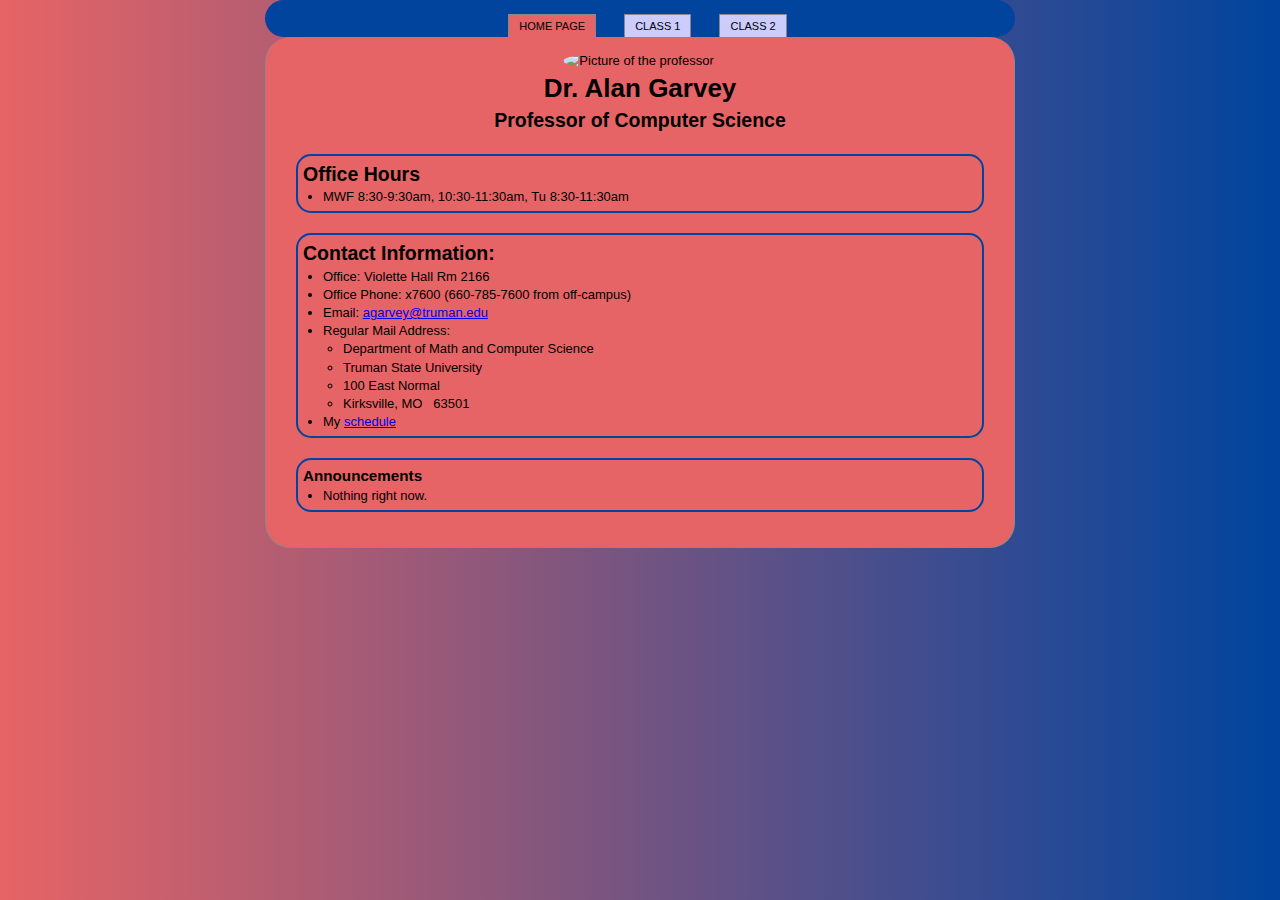
==== index.html @ dcb3b3d7 "Added files from ICE" ====
<!DOCTYPE html>
<html lang="en">
<head>
  <meta http-equiv="content-type" content="text/html; charset=utf-8" />
  <title>HW2 Main Page</title>
  <link href="css-hw2.css" type="text/css" rel="stylesheet" />
</head>
<body id="homePage">
  <div id="wrapper">
    <div id="masthead">
      <div id="navContainer">
        <div id="navigation">
          <ul>
            <li id="homePageLink"><a href="index.html">Home page</a></li>
            <li id="Class1PageLink"><a href="class1.html">Class 1</a></li>
            <li id="Class2PageLink"><a href="class2.html">Class 2</a></li>
          </ul>
        </div>
      </div>
    </div>

<div id="content">
<div id="profimage">
<img src="http://vh216602.truman.edu/agarvey/head2011.jpg" id="profjpg" height="150" width="150" alt="Picture of the professor." />
</div>

<div id="professor">
<h1>Dr. Alan Garvey</h1>
<h2>Professor of Computer Science</h2>
</div>

<div id="information">
<div id="office">
<h2>Office Hours</h2>
<ul>
<li>MWF 8:30-9:30am, 10:30-11:30am, Tu 8:30-11:30am</li>
</ul>
</div>

<div id="contact">
<h2>Contact Information:</h2>
<ul class="compact">
<li>Office: Violette Hall Rm 2166</li>
<li>Office Phone: x7600 (660-785-7600 from off-campus)</li>
<li>Email: <a
href="mailto:agarvey@truman.edu">agarvey@truman.edu</a></li>
  <li>Regular Mail Address:
  <ul><li>Department of Math and Computer Science</li>
      <li>Truman State University</li>
      <li>100 East Normal</li>
      <li>Kirksville, MO &nbsp; 63501</li>
  </ul></li>
<li>My <a href="http://vh216602.truman.edu/agarvey/schedCurrent.html">schedule</a></li>
</ul>
</div>

<div id="announce">
<h3>Announcements</h3>
<ul>
<li>Nothing right now.</li>
</ul>
</div>

</div>

    </div>
  </div>
</body>
</html>
---- css-hw2.css ----
* {
		margin: 0;
		padding: 0;
		}

html {
		font-size: 100%;
		}

body {
		font: 62.5%/1.5 Helvetica, Arial, Verdana, sans-serif;
		background-color: lightblue;
    padding-bottom: 1em;
		}

p {
		font: 1.1em/1.4 sans-serif, Arial, Helvetica ;
		margin-bottom: 100em;
		}

#wrapper {
		width: 750px;
		margin: 0 auto;
		}

#profimage {
		text-align: center;
		border-color: blue;
	}

img {
		border-radius: 50%;
}

#professor {
		text-align: center;
}

#office {
	margin-top: 20px;
margin-right: 15px;
margin-bottom: 20px;
margin-left: 15px;
border: 2px solid #00449e;
 border-radius: 15px;
padding: 5px;
}

#contact {
margin-right: 15px;
margin-bottom: 20px;
margin-left: 15px;
border: 2px solid #00449e;
padding: 5px;
border-radius: 15px;
}

#announce {
margin-right: 15px;
margin-bottom: 20px;
margin-left: 15px;
border: 2px solid #00449e;
padding: 5px;
border-radius: 15px;
}

#content {
		font: 1.3em/1.4 Verdana, Arial, Helvetica, sans-serif;
		padding: 15px 15px 15px;
		border-radius: 25px;
		border-right: 1px solid #898989;
		border-bottom: 1px solid #898989;
		border-left: 1px solid #898989;
		background: #e66465;
		}

#navContainer {
		font: 1.1em Trebuchet, Helvetica, sans-serif;
		text-align: center;
		padding: 20px 0 0;
		border-radius: 25px;
		transition: background-color 7s ease;
		background-color: #00449e;
		}

#navigation ul {
		border-radius: 25px;
		padding: 0 0 5px;
		}

#navigation li {
		display: inline;
		}

#navigation a:link, #navigation a:visited {
		text-transform: uppercase;
		text-decoration: none;
		color: #000000;
		background: #ccccff;
		border: 1px solid #898989;
		padding: 5px 10px;
		position: relative;
		margin-right: 5px;
		}


#navigation a:visited {
		background: #e66465
		}

#navigation a:hover {
		border: 1.5px solid black;
		text-decoration: underline;
		background: #cccccc;
		}

img:hover {
	  transform: scale(1.1);
		border: 3px solid #00449e;
}

#homePage #homePageLink a:link, #homePage #homePageLink a:visited, #Class1Page #Class1PageLink a:link, #Class1Page #Class1PageLink a:visited, #Class2Page #Class2PageLink a:link, #Class2Page #Class2PageLink a:visited {
		background: #e66465;
		border-bottom-color: #e66465;
		}

#homePage {
	background: linear-gradient(to left, #00449e, #e66465);
}

#Class1Page {
	background-image: url("CS.jpg");
}

#Class2Page {
	position:relative;
	background: #000 url("vectorpark.jpg");
	height: 100vh;
	background-repeat: repeat-x;
	background-size: cover;
	background-position: 0 0;
	overflow: hidden;
	animation: animate 20s linear infinite;
	/*content:url("car.png");*/
}

styledimg {
	background-image: url(car.png);
	position: absolute;
	bottom: -60px;
	left: 10px;
}

@keyframes animate
{
	from{
		background-position: 0 0;
 	}
	to {
		background-position: -3000px 0;
	}
}

li {
    margin-left: 20px;
   }

#classinfo h1 {
		font: 2.0em/1.7 sans-serif, Arial, Helvetica ;
}
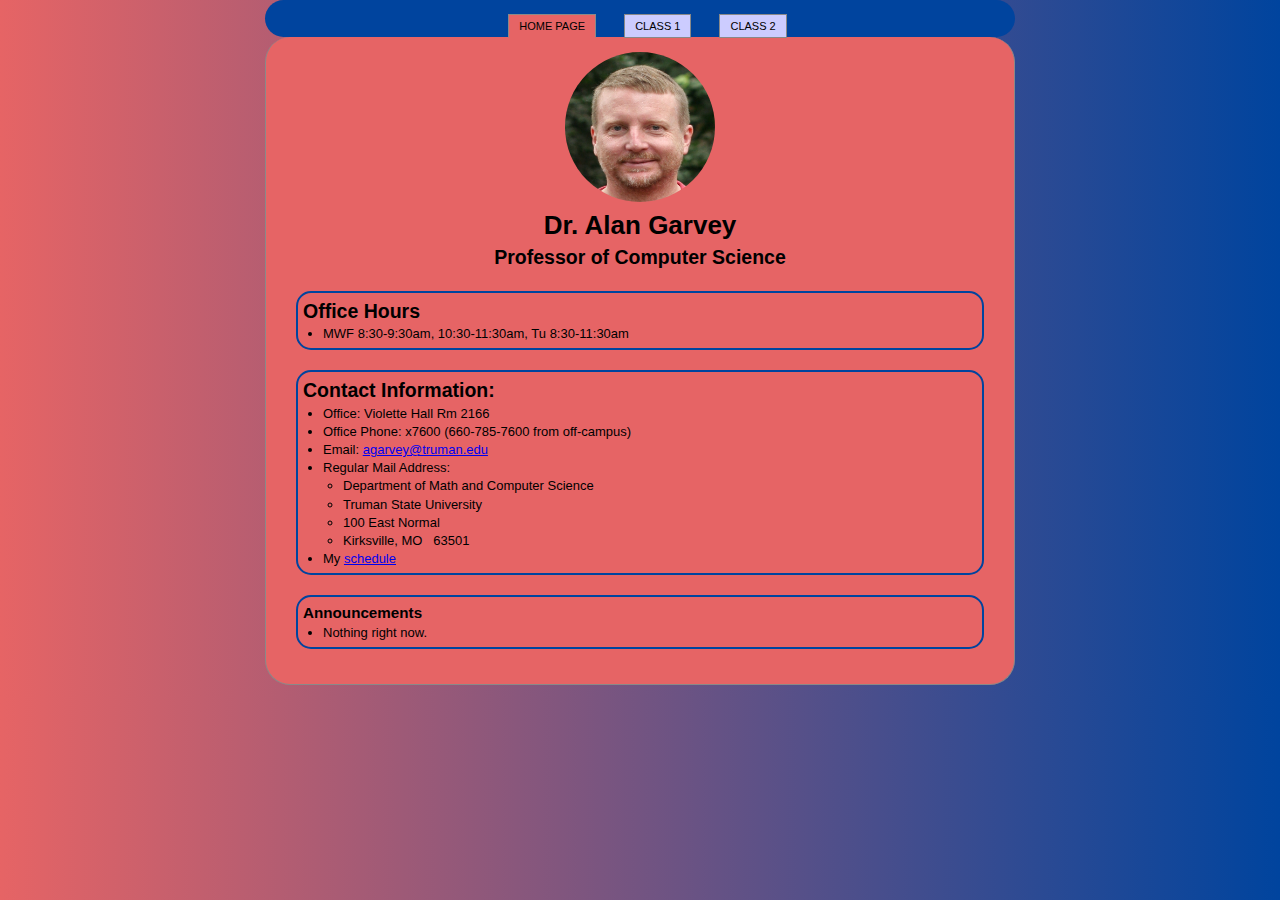
==== commit 35d2950b: "Professor Garvey's image downloaded" ====
--- a/index.html
+++ b/index.html
@@ -21,7 +21,7 @@
 
 <div id="content">
 <div id="profimage">
-<img src="http://vh216602.truman.edu/agarvey/head2011.jpg" id="profjpg" height="150" width="150" alt="Picture of the professor." />
+<img src="garvey.jpg" id="profjpg" height="150" width="150" alt="Picture of the professor." />
 </div>
 
 <div id="professor">
